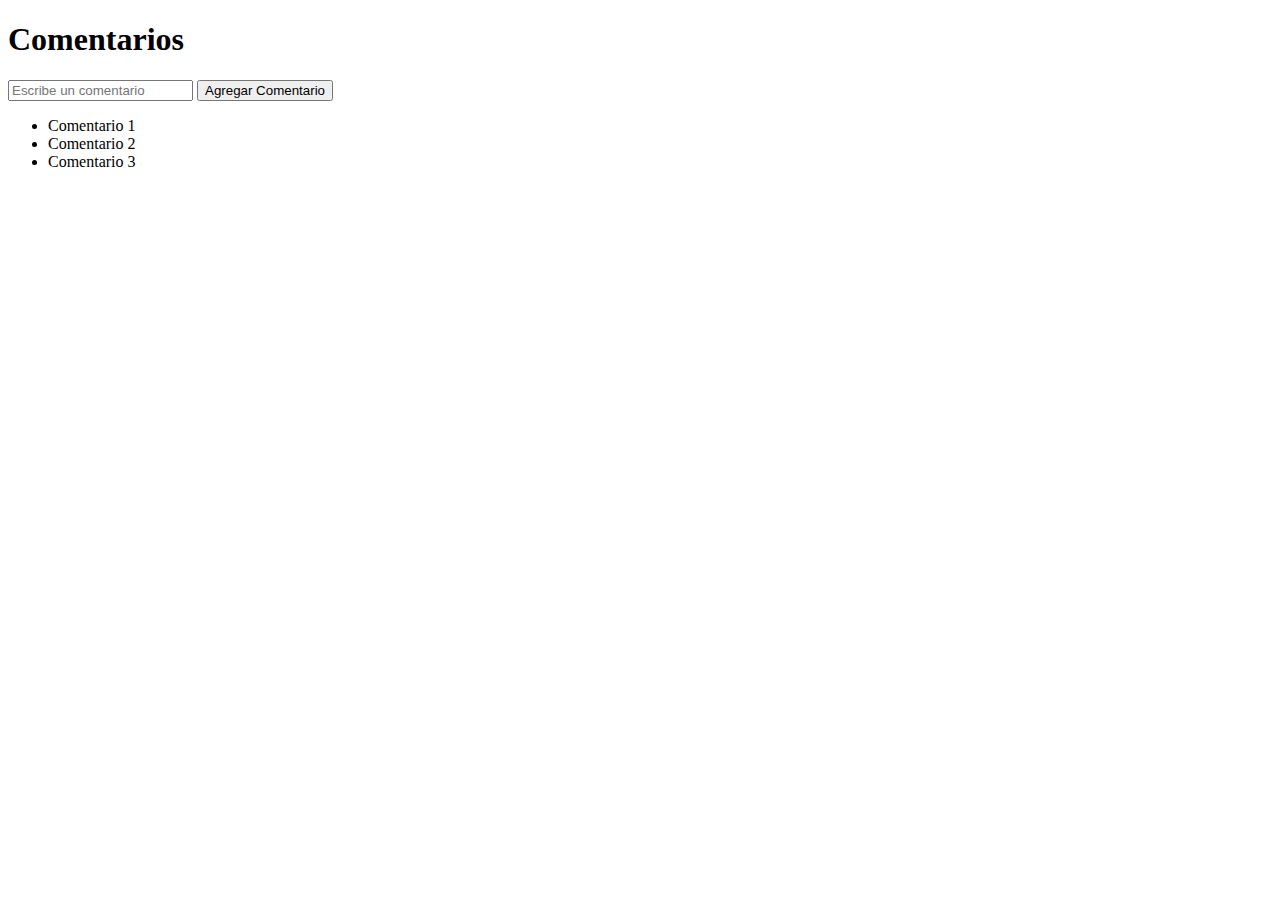
==== 3.4.2_EntregableDOM/index.html @ 7c2ca1f9 "Entregable DOM" ====
<!DOCTYPE html>
<html lang="en">
  <head>
    <meta charset="UTF-8" />
    <meta name="viewport" content="width=device-width, initial-scale=1.0" />
    <title>Caja de comentarios con fecha y hora</title>
    <link rel="stylesheet" href="style.css" />
  </head>
  <body>
    <section>
      <h1>Comentarios</h1>
      <input
        type="text"
        id="addCommentInput"
        placeholder="Escribe un comentario"
      />
      <button id="addComment">Agregar Comentario</button>
      <ul id="commentList">
        <li>Comentario 1</li>
        <li>Comentario 2</li>
        <li>Comentario 3</li>
      </ul>
      <h2 id="errorMessage"></h2>
    </section>
    <script src="script.js"></script>
  </body>
</html>
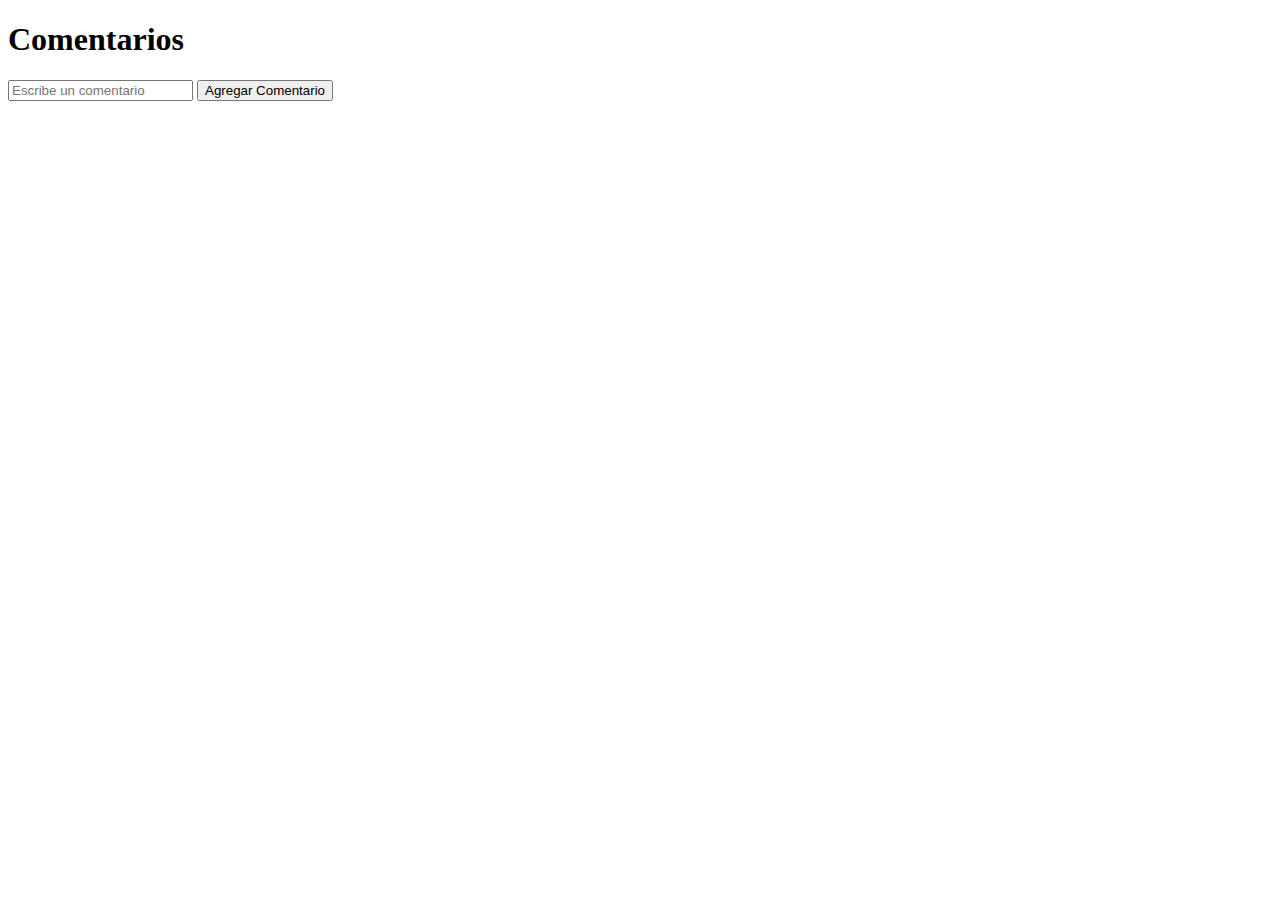
==== commit 31ba834f: "deleted lis" ====
--- a/3.4.2_EntregableDOM/index.html
+++ b/3.4.2_EntregableDOM/index.html
@@ -15,11 +15,7 @@
         placeholder="Escribe un comentario"
       />
       <button id="addComment">Agregar Comentario</button>
-      <ul id="commentList">
-        <li>Comentario 1</li>
-        <li>Comentario 2</li>
-        <li>Comentario 3</li>
-      </ul>
+      <ul id="commentList"></ul>
       <h2 id="errorMessage"></h2>
     </section>
     <script src="script.js"></script>
